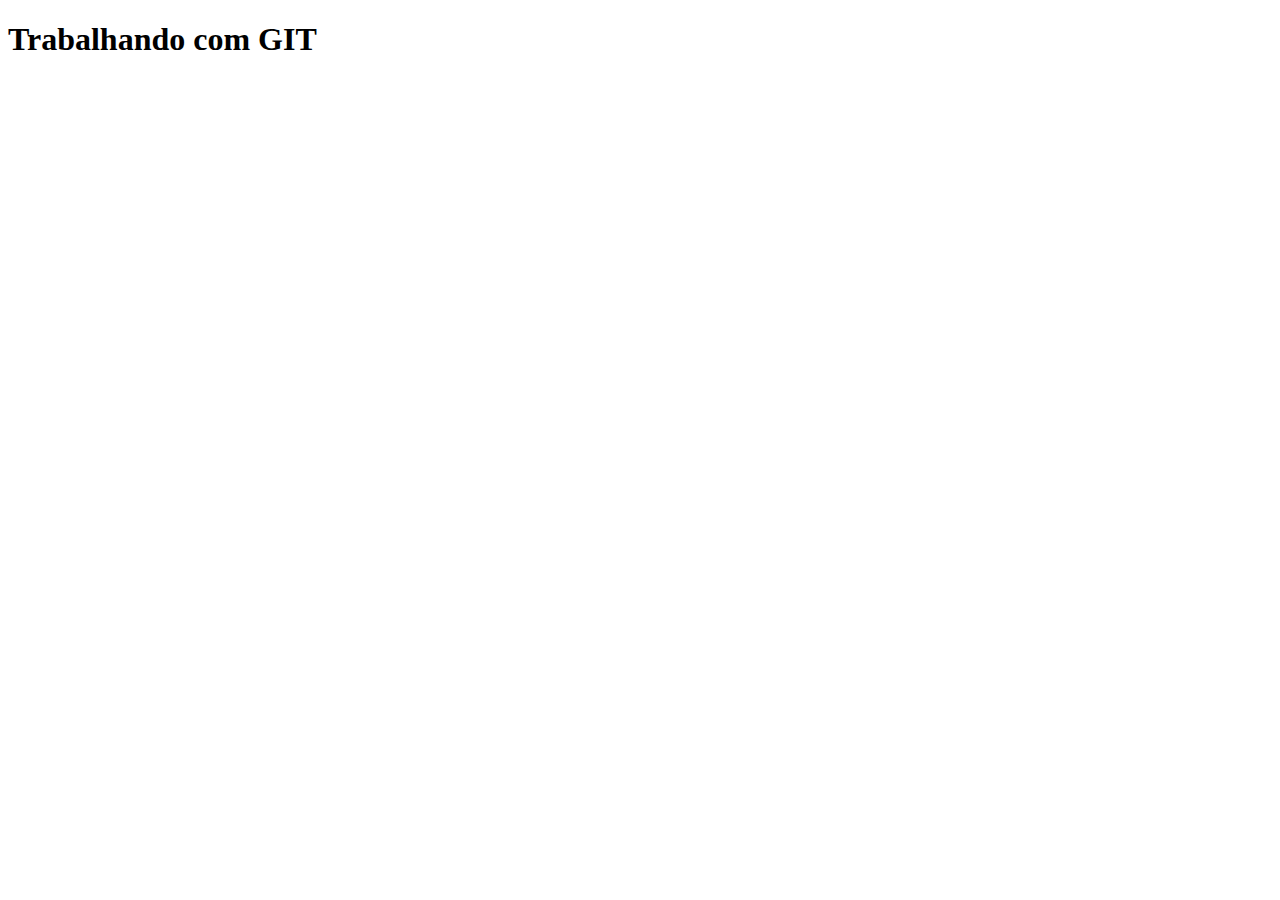
==== isabela.html @ 40774964 "inclusão arquivo isa" ====
<!DOCTYPE html>
<html lang="en">
<head>
    <meta charset="UTF-8">
    <meta http-equiv="X-UA-Compatible" content="IE=edge">
    <meta name="viewport" content="width=device-width, initial-scale=1.0">
    <title>Meu Primeiro Arquivo Git</title>
</head>
<body>
    <h1>Trabalhando com GIT</h1>
</body>
</html>
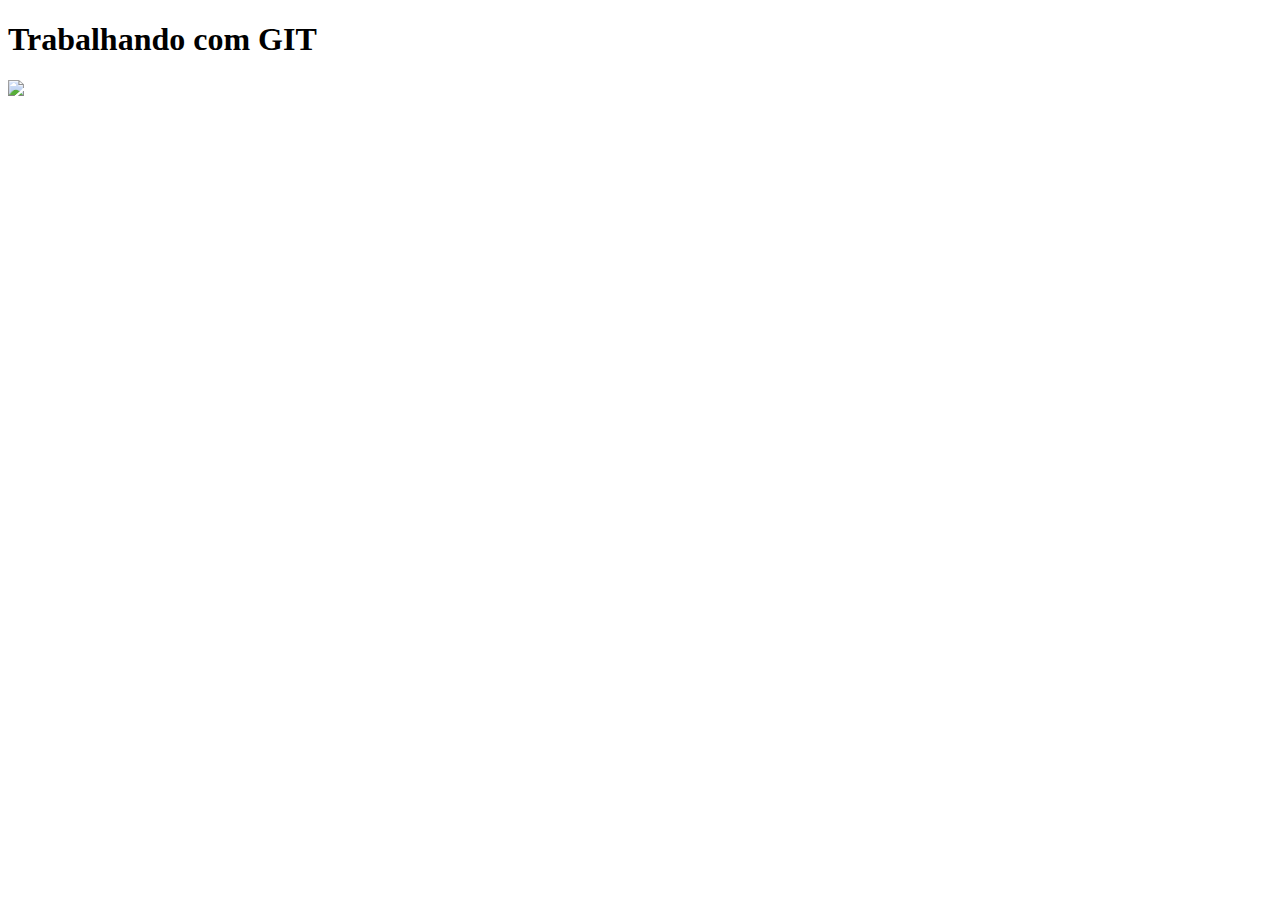
==== commit bba7a46d: "socorro é o isoca.exe" ====
--- a/isabela.html
+++ b/isabela.html
@@ -1,12 +1,16 @@
 <!DOCTYPE html>
 <html lang="en">
+
 <head>
     <meta charset="UTF-8">
     <meta http-equiv="X-UA-Compatible" content="IE=edge">
     <meta name="viewport" content="width=device-width, initial-scale=1.0">
     <title>Meu Primeiro Arquivo Git</title>
 </head>
+
 <body>
     <h1>Trabalhando com GIT</h1>
+    <img src="sonic.jpg">
 </body>
+
 </html>